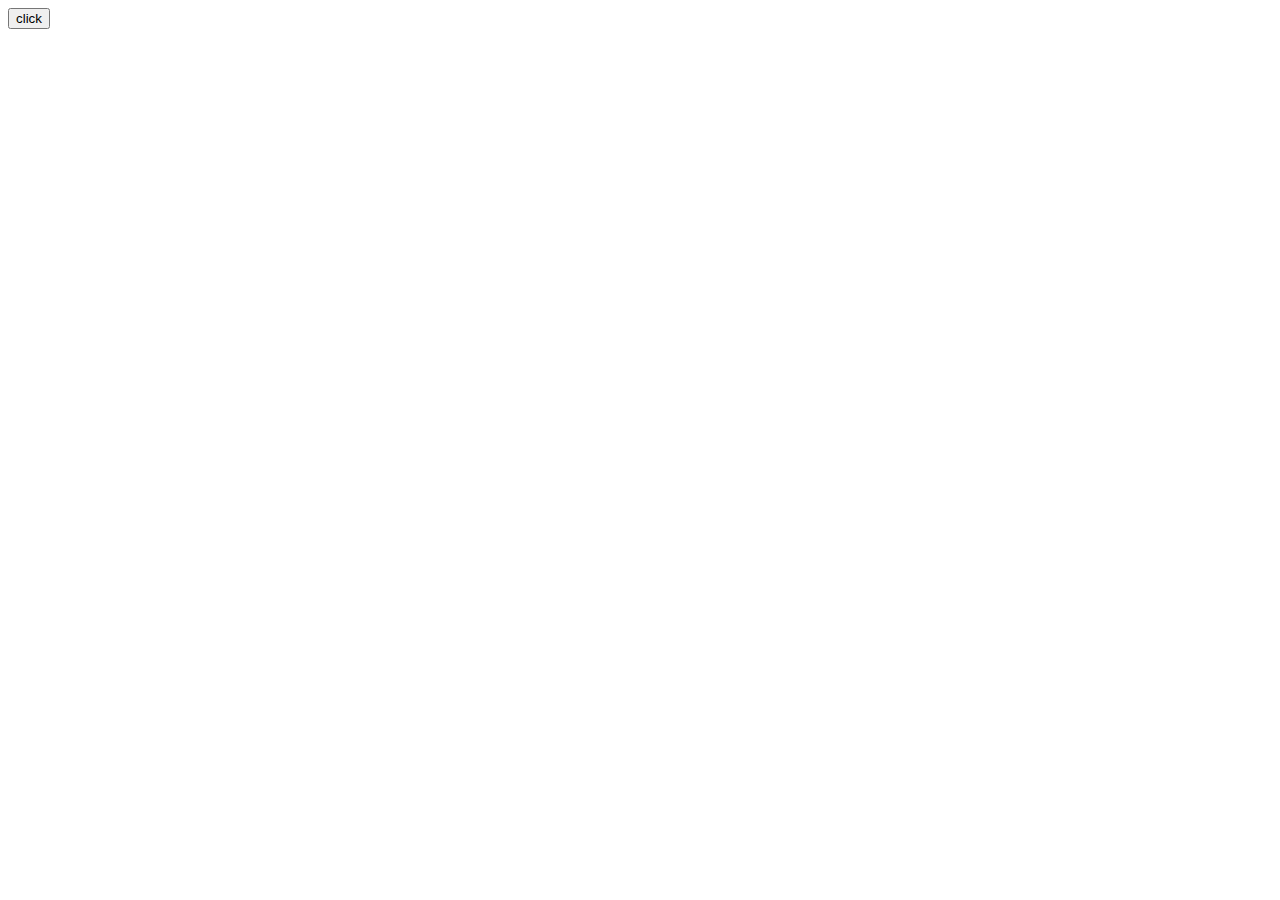
==== API/index.html @ 790635b3 "API" ====
<!DOCTYPE html>
<html lang="en">

<head>
    <meta charset="UTF-8">
    <meta name="viewport" content="width=device-width, initial-scale=1.0">
    <title>Document</title>
</head>

<body>
    <button onclick="loadData()">click</button>
    <script src="fetch.js"></script>
</body>

</html>
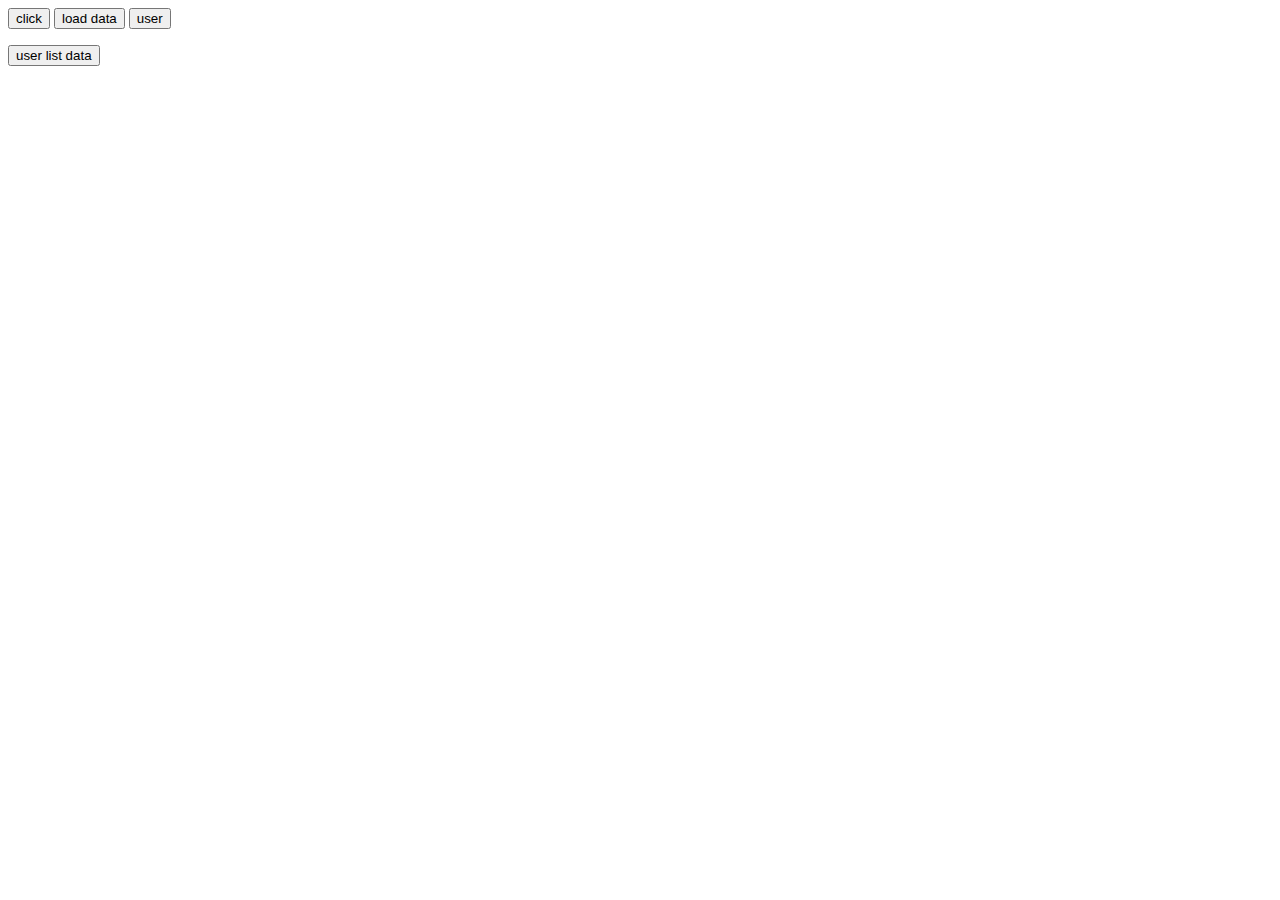
==== commit 9829d69c: "API post" ====
--- a/API/index.html
+++ b/API/index.html
@@ -9,7 +9,18 @@
 
 <body>
     <button onclick="loadData()">click</button>
+    <button onclick="loadData2()">load data</button>
+    <button onclick="user()">user</button>
+
+    <ul id="user-list"></ul>
+
+    <div>
+        <button onclick="userList()">user list data</button>
+
+    </div>
     <script src="fetch.js"></script>
+    <script src="app.js"></script>
+    <script src="index.js"></script>
 </body>
 
 </html>